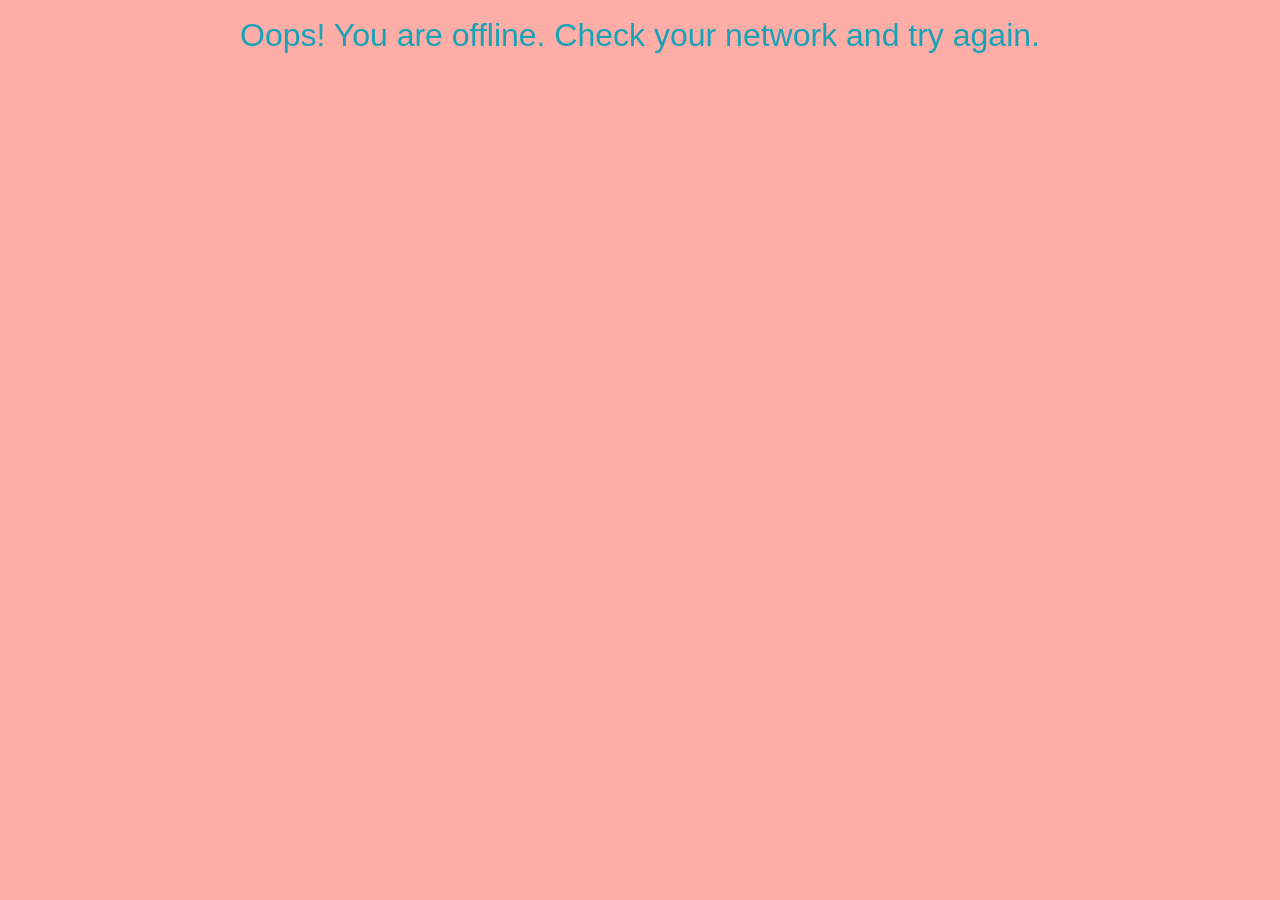
==== offline.html @ de2a0f22 "Complete demo features" ====
<!doctype html>
<html lang="en">
  <head>
    <!-- Required meta tags -->
    <meta charset="utf-8">
    <meta name="viewport" content="width=device-width, initial-scale=1, shrink-to-fit=no">
    

    <!-- Bootstrap CSS -->
    <link rel="stylesheet" href="https://stackpath.bootstrapcdn.com/bootstrap/4.4.1/css/bootstrap.min.css" integrity="sha384-Vkoo8x4CGsO3+Hhxv8T/Q5PaXtkKtu6ug5TOeNV6gBiFeWPGFN9MuhOf23Q9Ifjh" crossorigin="anonymous">

    <link rel="stylesheet" href="css/style.css">
    <link rel="manifest" href="manifest.json">
    <title>My Close Friends</title>
  </head>
  <body>
    
    <h2 class="text-center text-info my-3">Oops! You are offline. Check your network and try again.</h2>


    <!-- Optional JavaScript -->
    <!-- jQuery first, then Popper.js, then Bootstrap JS -->
    <script src="https://code.jquery.com/jquery-3.4.1.min.js"></script>
    <script src="https://cdn.jsdelivr.net/npm/popper.js@1.16.0/dist/umd/popper.min.js" integrity="sha384-Q6E9RHvbIyZFJoft+2mJbHaEWldlvI9IOYy5n3zV9zzTtmI3UksdQRVvoxMfooAo" crossorigin="anonymous"></script>
    <script src="https://stackpath.bootstrapcdn.com/bootstrap/4.4.1/js/bootstrap.min.js" integrity="sha384-wfSDF2E50Y2D1uUdj0O3uMBJnjuUD4Ih7YwaYd1iqfktj0Uod8GCExl3Og8ifwB6" crossorigin="anonymous"></script>
    <script>
      if ('serviceWorker' in navigator) {
        navigator.serviceWorker.register('/service-worker.js')
        .then(function(registration) {
          console.log('Registration successful, scope is:', registration.scope);
        })
        .catch(function(error) {
          console.log('Service worker registration failed, error:', error);
        });
      }
    </script>
  </body>
</html>
---- css/style.css ----
body{
    background-color: #feaea7;
}

.media{
    height: 100px;
    align-items: center;
}

img{
    max-height: 100%;
}
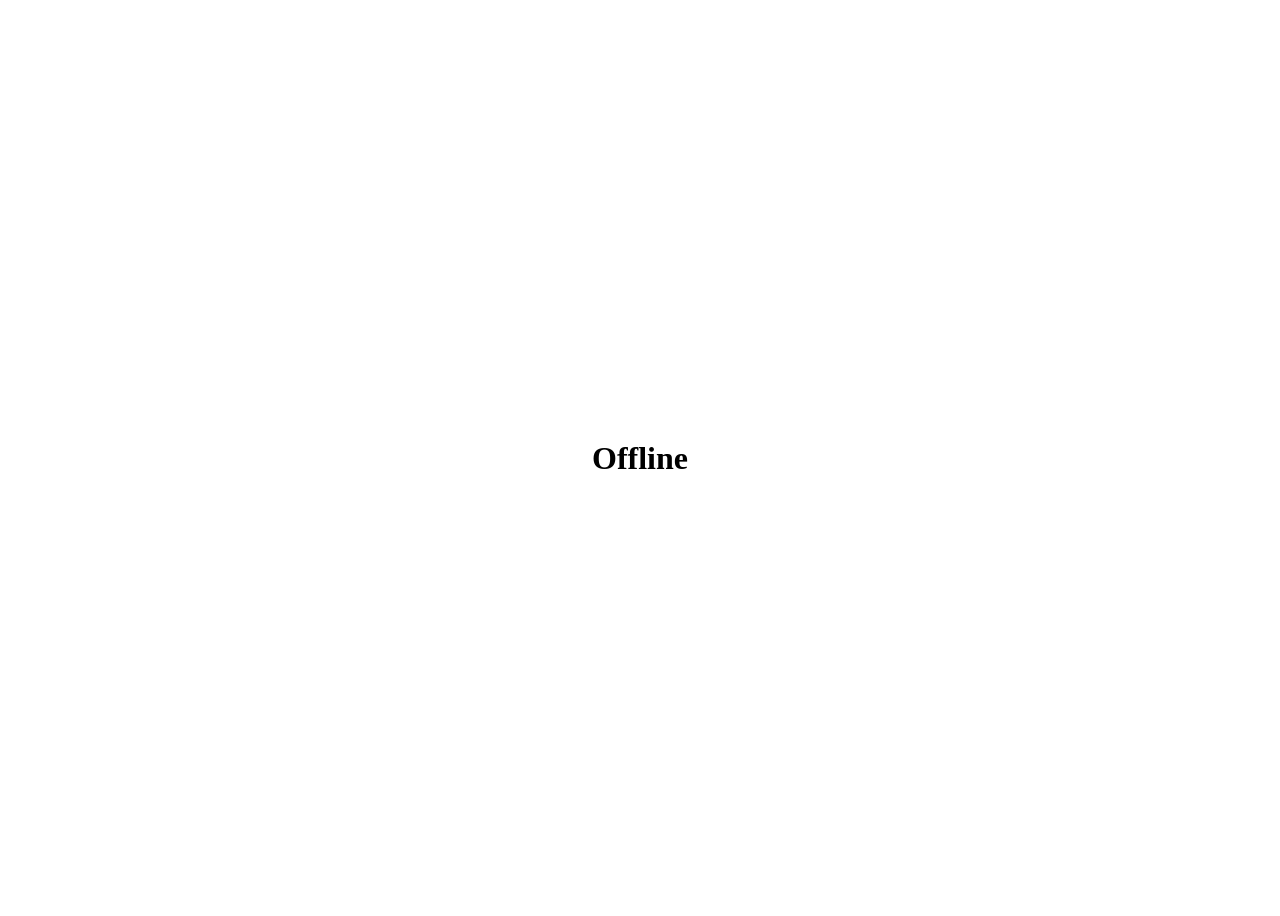
==== commit 5809b5e9: "Codelab : PWA" ====
--- a/offline.html
+++ b/offline.html
@@ -1,38 +1,13 @@
-<!doctype html>
+<!DOCTYPE html>
 <html lang="en">
-  <head>
-    <!-- Required meta tags -->
-    <meta charset="utf-8">
-    <meta name="viewport" content="width=device-width, initial-scale=1, shrink-to-fit=no">
-    
-
-    <!-- Bootstrap CSS -->
-    <link rel="stylesheet" href="https://stackpath.bootstrapcdn.com/bootstrap/4.4.1/css/bootstrap.min.css" integrity="sha384-Vkoo8x4CGsO3+Hhxv8T/Q5PaXtkKtu6ug5TOeNV6gBiFeWPGFN9MuhOf23Q9Ifjh" crossorigin="anonymous">
-
-    <link rel="stylesheet" href="css/style.css">
-    <link rel="manifest" href="manifest.json">
-    <title>My Close Friends</title>
-  </head>
-  <body>
-    
-    <h2 class="text-center text-info my-3">Oops! You are offline. Check your network and try again.</h2>
-
-
-    <!-- Optional JavaScript -->
-    <!-- jQuery first, then Popper.js, then Bootstrap JS -->
-    <script src="https://code.jquery.com/jquery-3.4.1.min.js"></script>
-    <script src="https://cdn.jsdelivr.net/npm/popper.js@1.16.0/dist/umd/popper.min.js" integrity="sha384-Q6E9RHvbIyZFJoft+2mJbHaEWldlvI9IOYy5n3zV9zzTtmI3UksdQRVvoxMfooAo" crossorigin="anonymous"></script>
-    <script src="https://stackpath.bootstrapcdn.com/bootstrap/4.4.1/js/bootstrap.min.js" integrity="sha384-wfSDF2E50Y2D1uUdj0O3uMBJnjuUD4Ih7YwaYd1iqfktj0Uod8GCExl3Og8ifwB6" crossorigin="anonymous"></script>
-    <script>
-      if ('serviceWorker' in navigator) {
-        navigator.serviceWorker.register('/service-worker.js')
-        .then(function(registration) {
-          console.log('Registration successful, scope is:', registration.scope);
-        })
-        .catch(function(error) {
-          console.log('Service worker registration failed, error:', error);
-        });
-      }
-    </script>
-  </body>
+<head>
+    <meta charset="UTF-8">
+    <meta name="viewport" content="width=device-width, initial-scale=1.0">
+    <title>Offline</title>
+</head>
+<body>
+    <div style="display:flex;height:100vh;align-items:center;justify-content:center">
+        <h1>Offline</h1>
+    </div>
+</body>
 </html>
